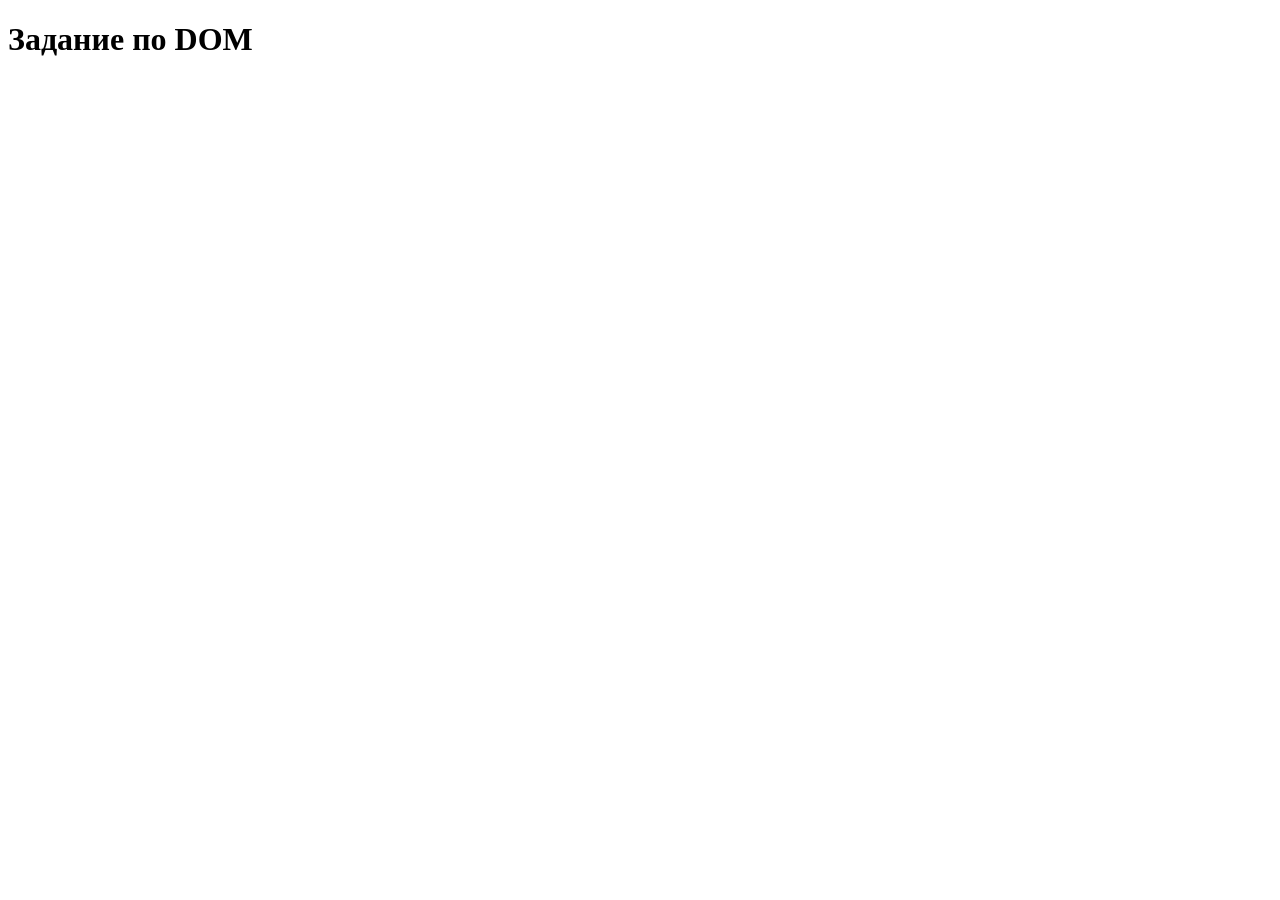
==== task.html @ 57486214 "prepare for task" ====
<!DOCTYPE html>
<html lang="ru">
<head>
    <meta charset="UTF-8">
    <meta name="viewport" content="width=device-width, initial-scale=1.0">
    <title>Задание DOM</title>
    <link rel="stylesheet" href="css/task.css">
    <script defer src="js/task.js"></script>
</head>
<body>
    <h1>Задание по DOM</h1>
</body>
</html>
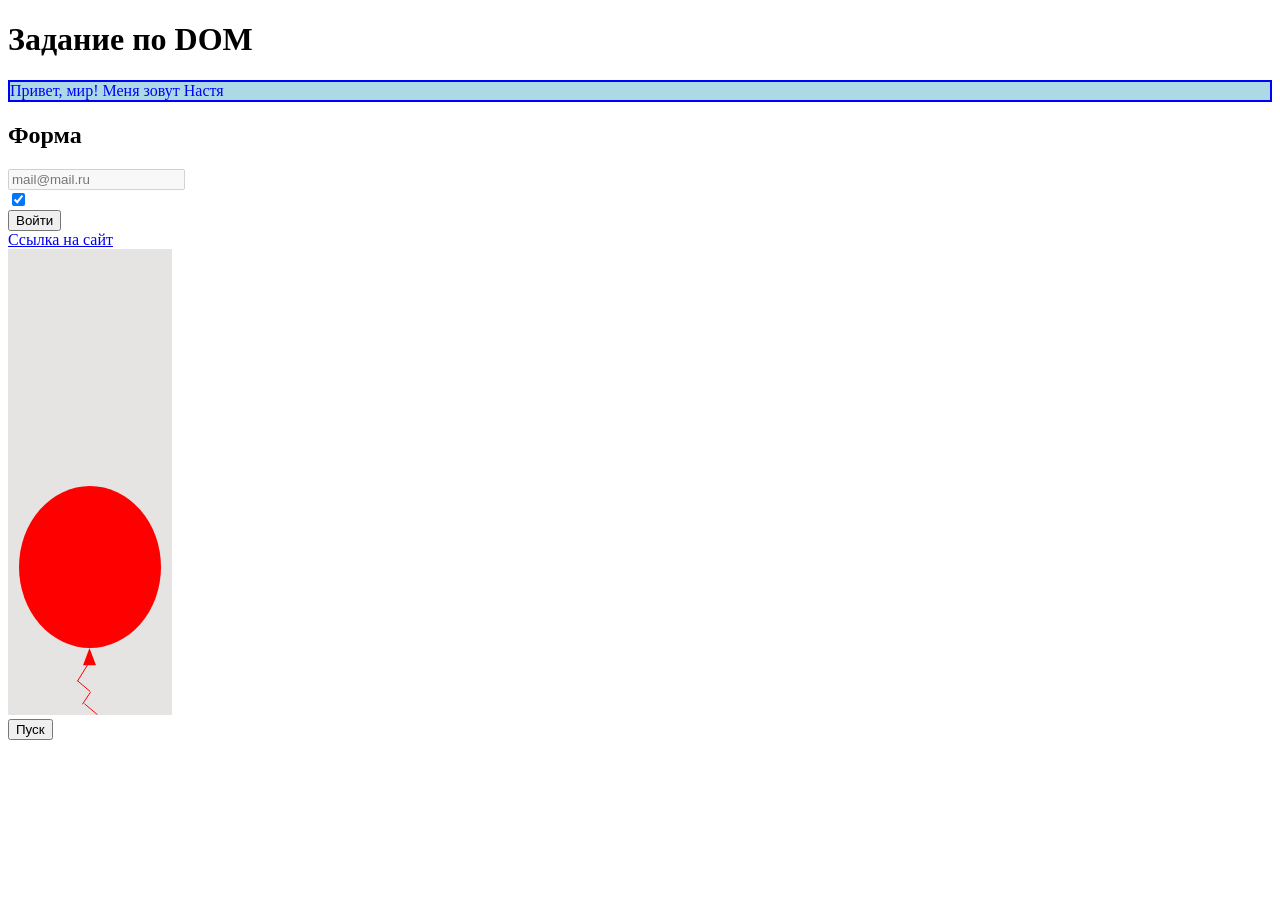
==== commit b2b8aff8: "create tasks 1-3" ====
--- a/task.html
+++ b/task.html
@@ -9,5 +9,30 @@
 </head>
 <body>
     <h1>Задание по DOM</h1>
+    <p class="test-text"></p>
+
+    <h2>Форма</h2>
+    <form id="form-auth" action="">
+        <input type="email" name="email" id="email"
+        placeholder="введите email"><br>
+        <input type="checkbox" name="checkbox" id="remember"><br>
+        <input type="submit" value="Отправить" id="btn">
+    </form> <br>
+    <svg width="164" height="466" viewBox="0 0 164 466" fill="none" xmlns="http://www.w3.org/2000/svg">
+<rect width="164" height="466" fill="#E6E3E3"/> 
+            <g class="ballon">
+            
+<ellipse cx="82" cy="318" rx="71" ry="81" fill="#FF0000"/>
+<path d="M81.5 399L87.9952 416.25H75.0048L81.5 399Z" fill="#FF0000"/>
+<line x1="82.4251" y1="411.263" x2="69.4251" y2="432.263" stroke="#FF0000"/>
+<line x1="69.323" y1="431.618" x2="82.323" y2="442.618" stroke="#FF0000"/>
+<line x1="82.416" y1="443.277" x2="74.416" y2="455.277" stroke="#FF0000"/>
+<line x1="76.323" y1="454.618" x2="89.323" y2="465.618" stroke="#FF0000"/>
+</svg>
+
+
+            </g><br>
+            <input type="button" value="Пуск" id="btn1">
+
 </body>
 </html>
--- a/css/task.css
+++ b/css/task.css
@@ -0,0 +1,3 @@
+.red:hover{
+    background: red;
+}
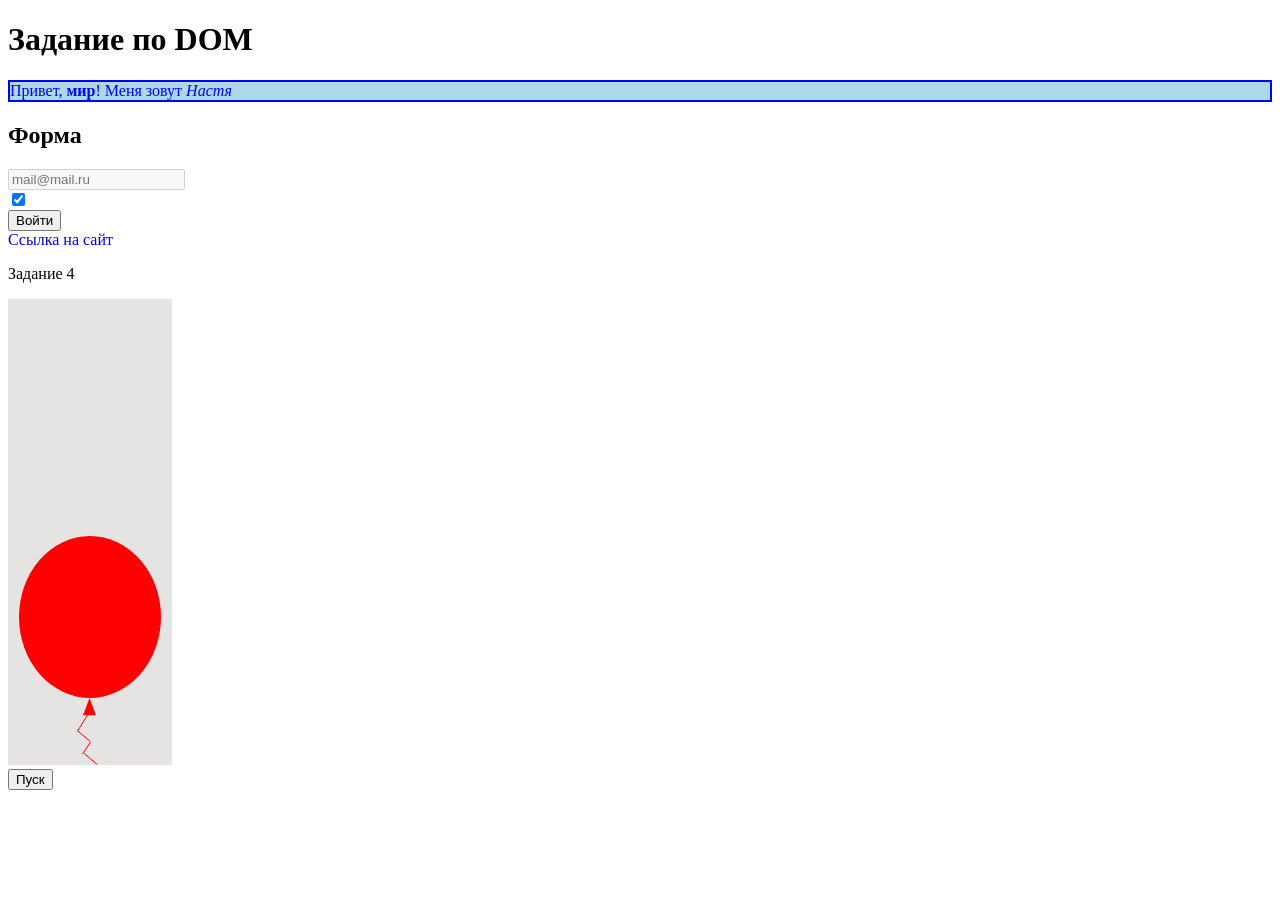
==== commit aec26e26: "Add files via upload" ====
--- a/task.html
+++ b/task.html
@@ -12,15 +12,17 @@
     <p class="test-text"></p>
 
     <h2>Форма</h2>
+    
     <form id="form-auth" action="">
-        <input type="email" name="email" id="email"
+        <input type="email" name="email" id="email" 
         placeholder="введите email"><br>
-        <input type="checkbox" name="checkbox" id="remember"><br>
-        <input type="submit" value="Отправить" id="btn">
-    </form> <br>
-    <svg width="164" height="466" viewBox="0 0 164 466" fill="none" xmlns="http://www.w3.org/2000/svg">
-<rect width="164" height="466" fill="#E6E3E3"/> 
-            <g class="ballon">
+        <input type="checkbox" name="checkbox" id="remember" aria-checked="true"><br>
+        <input type="submit" value="Отправить" id="btn" >
+    </form>
+<p>Задание 4</p>
+     <svg width="164" height="466" viewBox="0 0 164 466" fill="none" xmlns="http://www.w3.org/2000/svg">
+<rect width="164" height="466" fill="#E6E3E3"/>
+            <g class="balloon">
             
 <ellipse cx="82" cy="318" rx="71" ry="81" fill="#FF0000"/>
 <path d="M81.5 399L87.9952 416.25H75.0048L81.5 399Z" fill="#FF0000"/>
@@ -29,10 +31,13 @@
 <line x1="82.416" y1="443.277" x2="74.416" y2="455.277" stroke="#FF0000"/>
 <line x1="76.323" y1="454.618" x2="89.323" y2="465.618" stroke="#FF0000"/>
 </svg>
+            </g> 
 
+    <form id="form-start" action="">
+        <input type="submit" value="Пуск" id="btn1" >
+    </form>
 
-            </g><br>
-            <input type="button" value="Пуск" id="btn1">
+    
 
 </body>
 </html>
--- a/css/task.css
+++ b/css/task.css
@@ -1,3 +1,19 @@
+.red {
+    display: inline-block;
+    transition: transform 0.3s ease; 
+    text-decoration: none; 
+  
+}
 .red:hover{
     background: red;
-}+    text-decoration: underline;
+    transform: scale(0.5);
+
+}
+.balloon {
+  transition: transform 1s ease-out;       
+}
+
+.balloon.up {
+  transform: translateY(-235px);         
+}
